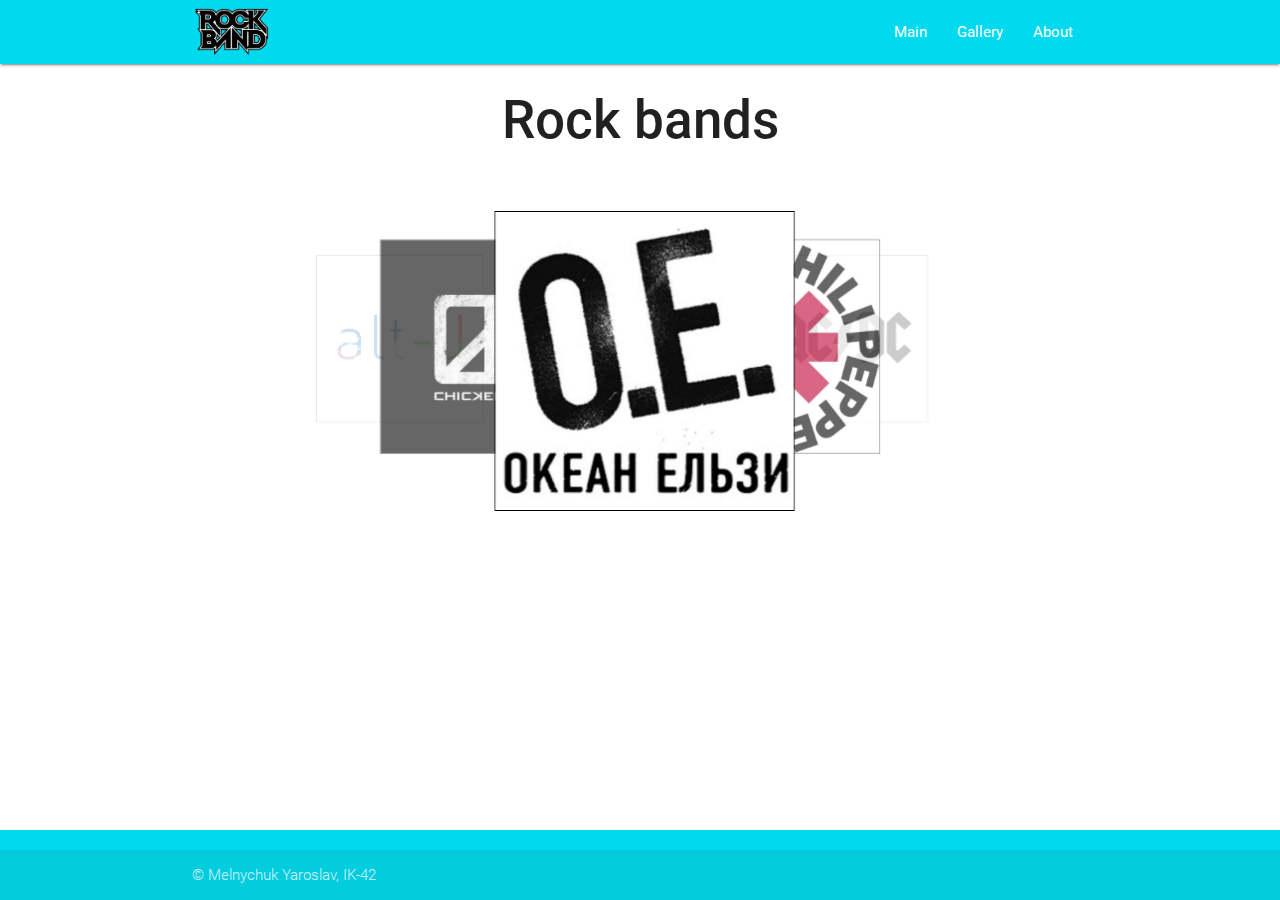
==== index.html @ 25e1ea0d "New Project" ====
<!DOCTYPE html>
<html>
<head>
	<title></title>

	<link rel="stylesheet" type="text/css" href="css/materialize.min.css">
	<link rel="stylesheet" type="text/css" href="css/materialize.css">
	<link rel="stylesheet" type="text/css" href="css/style.css">

	<script type="text/javascript" src="js/jquery-3.2.1.min.js"></script>
	<script type="text/javascript" src="js/materialize.min.js"></script>
	<script type="text/javascript" src="js/materialize.js"></script>
</head>

<body>	

	<script>
		$(document).ready(function(){
			$('.carousel').carousel();
		});
	</script>
</script>

<nav>
	<div class="nav-wrapper container">
		<a href="index.html"><img src="img/logo.png" width="9%"></a>
		<ul id="nav-mobile" class="right hide-on-med-and-down">
			<li><a href="index.html">Main</a></li>
			<li><a href="gallery.html">Gallery</a></li>
			<li><a href="about.html">About</a></li>
		</ul>
	</div>
</nav>

<main>

	<h2>Rock bands</h2>

	<div class="container">
		<div class="row">
			<div class="carousel">
				<a class="carousel-item" href="#one!"><img src="img/oe.jpg"></a>
				<a class="carousel-item" href="#two!"><img src="img/rhcp.jpeg"></a>
				<a class="carousel-item" href="#three!"><img src="img/acdc.jpg"></a>
				<a class="carousel-item" href="#four!"><img src="img/avicii.jpg"></a>
				<a class="carousel-item" href="#five!"><img src="img/queen.jpg"></a>
				<a class="carousel-item" href="#four!"><img src="img/muse.jpg"></a>
				<a class="carousel-item" href="#five!"><img src="img/greenday.jpg"></a>
				<a class="carousel-item" href="#four!"><img src="img/alt-j.jpg"></a>
				<a class="carousel-item" href="#five!"><img src="img/chickenfoot.jpg"></a>
			</div>
		</div>
	</div>

</main>

<footer class="page-footer">
	<div class="footer-copyright">
		<div class="container">
			&copy Melnychuk Yaroslav, IK-42
		</div>
	</div>
</footer>

</body>
</html>
---- css/style.css ----
body {
	/*background-image: url('../img/background.png');
	background-size: contain;*/
}

body {
	display: flex;
	min-height: 100vh;
	flex-direction: column;
}

main {
	flex: 1 0 auto;
}

nav {
	background-color: #00D9EE;
}

.page-footer {
	background-color: #00D9EE;
}

.card.gallery {
	opacity: 0.7;
}

.card.gallery:hover {
	opacity: 1;
	transition: opacity 0.4s linear; 
}

.about .card-image .card-title {
	font-weight: 500;
}

option span,
.card-action a {
	color: #00D9EE !important;
}

#submit {
	display: flex;
	justify-content: center;
}

.page-hidden {
	display: none;
}

.pagination li.active {
	background-color: #00D9EE;
}

.carousel .carousel-item img {
	border: 1px solid black;
	width: 150%;
}

.carousel {
	transform: translateX(-5%) translateY(-15%);
}

h2 {
	text-align: center;
	font-weight: 500;
}

p {
	text-align: justify;
}

.popup {
	width:1000px !important;
}

.popup img {
	float:left !important; 
	width: 450px !important; 
	margin-right: 20px !important;
}
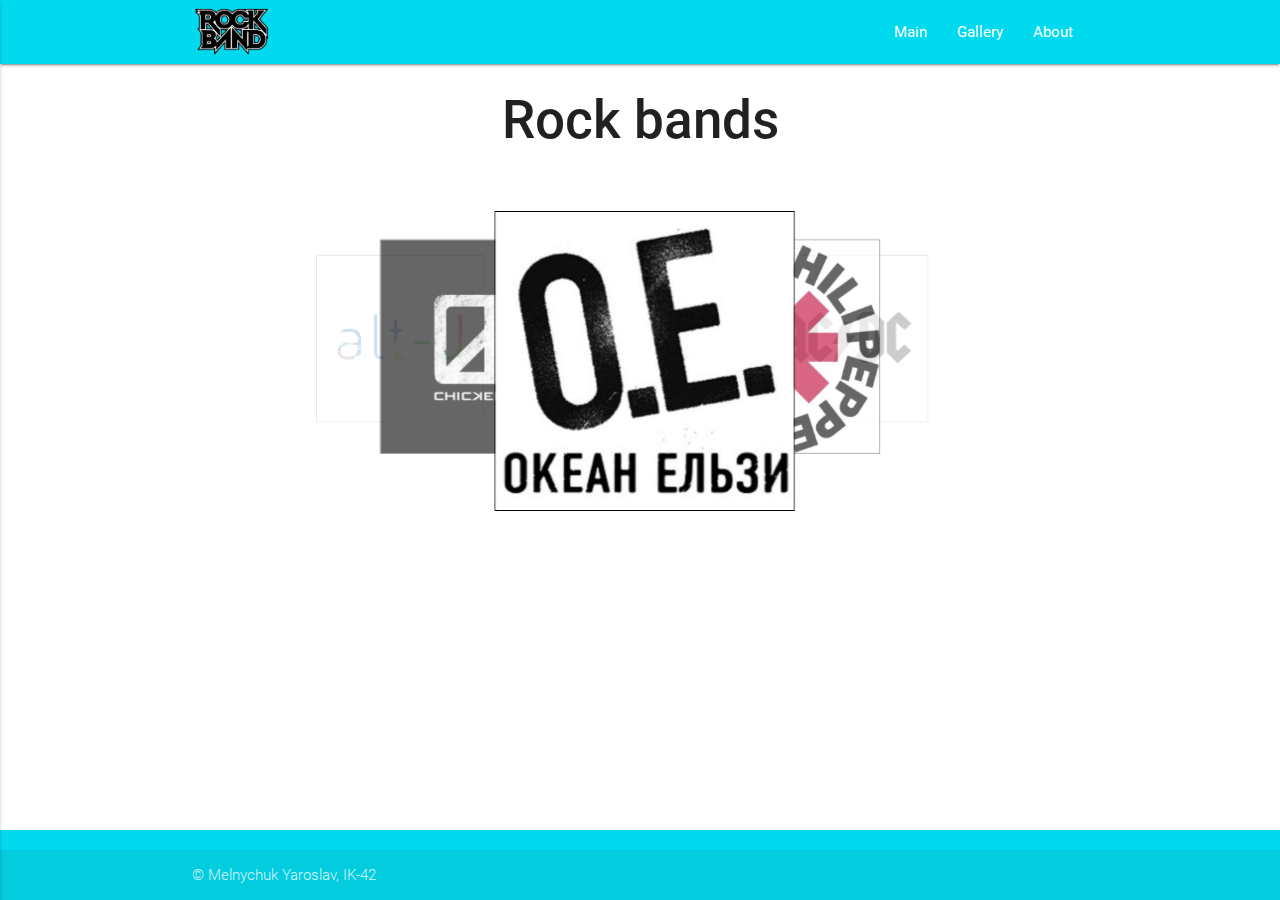
==== commit 7adb2fc6: "Робота над адаптивністю" ====
--- a/index.html
+++ b/index.html
@@ -1,66 +1,96 @@
 <!DOCTYPE html>
 <html>
 <head>
-	<title></title>
+	<title>Main page</title>
 
-	<link rel="stylesheet" type="text/css" href="css/materialize.min.css">
-	<link rel="stylesheet" type="text/css" href="css/materialize.css">
-	<link rel="stylesheet" type="text/css" href="css/style.css">
+	<meta charset="utf-8">
+	<meta name="viewport" content="width=device-width, initial-scale=1.0" />
+
+	<link href="http://fonts.googleapis.com/icon?family=Material+Icons" rel="stylesheet">
+	
+	<link type="text/css" rel="stylesheet" href="css/materialize.min.css" media="screen,projection" />
+	<link type="text/css" rel="stylesheet" href="css/style.css" media="screen,projection" />
 
 	<script type="text/javascript" src="js/jquery-3.2.1.min.js"></script>
 	<script type="text/javascript" src="js/materialize.min.js"></script>
-	<script type="text/javascript" src="js/materialize.js"></script>
 </head>
 
 <body>	
-
 	<script>
 		$(document).ready(function(){
 			$('.carousel').carousel();
 		});
 	</script>
-</script>
 
-<nav>
-	<div class="nav-wrapper container">
-		<a href="index.html"><img src="img/logo.png" width="9%"></a>
-		<ul id="nav-mobile" class="right hide-on-med-and-down">
-			<li><a href="index.html">Main</a></li>
-			<li><a href="gallery.html">Gallery</a></li>
-			<li><a href="about.html">About</a></li>
-		</ul>
-	</div>
-</nav>
+	<main>
+		<nav>
+			<div class="nav-wrapper container">
+				<a href="index.html"><img src="img/logo.png" width="9%"></a>
+				<ul id="nav-mobile" class="right hide-on-med-and-down">
+					<li><a href="index.html">Main</a></li>
+					<li><a href="gallery.html">Gallery</a></li>
+					<li><a href="about.html">About</a></li>
+				</ul>
+				<a href="#" data-activates="slide-out" class="button-collapse"><i class="material-icons">menu</i></a>
+			</div>
+		</nav>
 
-<main>
+		<ul id="slide-out" class="side-nav">
+			<li>
+				<img src="img/logo.png" width="50%" align="center">
+			</li>
+			<li><div class="divider"></div></li>       
+	        <li>
+	            <a href="index.html">Main page</a>
+	        </li>
+	        <li><div class="divider"></div></li>
+	        <li>
+	            <a href="gallery.html">Gallery</a>
+	        </li>
+	        <li><div class="divider"></div></li>
+	        <li>
+	            <a href="about.html">About us</a>
+	        </li>        	
+    	</ul> 
 
-	<h2>Rock bands</h2>
 
-	<div class="container">
-		<div class="row">
-			<div class="carousel">
-				<a class="carousel-item" href="#one!"><img src="img/oe.jpg"></a>
-				<a class="carousel-item" href="#two!"><img src="img/rhcp.jpeg"></a>
-				<a class="carousel-item" href="#three!"><img src="img/acdc.jpg"></a>
-				<a class="carousel-item" href="#four!"><img src="img/avicii.jpg"></a>
-				<a class="carousel-item" href="#five!"><img src="img/queen.jpg"></a>
-				<a class="carousel-item" href="#four!"><img src="img/muse.jpg"></a>
-				<a class="carousel-item" href="#five!"><img src="img/greenday.jpg"></a>
-				<a class="carousel-item" href="#four!"><img src="img/alt-j.jpg"></a>
-				<a class="carousel-item" href="#five!"><img src="img/chickenfoot.jpg"></a>
+		<h2>Rock bands</h2>
+
+		<div class="container">
+			<div class="row">
+				<div class="carousel">
+					<a class="carousel-item" href="#one!"><img src="img/oe.jpg"></a>
+					<a class="carousel-item" href="#two!"><img src="img/rhcp.jpeg"></a>
+					<a class="carousel-item" href="#three!"><img src="img/acdc.jpg"></a>
+					<a class="carousel-item" href="#four!"><img src="img/avicii.jpg"></a>
+					<a class="carousel-item" href="#five!"><img src="img/queen.jpg"></a>
+					<a class="carousel-item" href="#four!"><img src="img/muse.jpg"></a>
+					<a class="carousel-item" href="#five!"><img src="img/greenday.jpg"></a>
+					<a class="carousel-item" href="#four!"><img src="img/alt-j.jpg"></a>
+					<a class="carousel-item" href="#five!"><img src="img/chickenfoot.jpg"></a>
+				</div>
 			</div>
 		</div>
-	</div>
 
-</main>
+	</main>
 
-<footer class="page-footer">
-	<div class="footer-copyright">
-		<div class="container">
-			&copy Melnychuk Yaroslav, IK-42
+	<footer class="page-footer">
+		<div class="footer-copyright">
+			<div class="container">
+				&copy Melnychuk Yaroslav, IK-42
+			</div>
 		</div>
-	</div>
-</footer>
+	</footer>
+
+	<script>
+		$('.button-collapse').sideNav({
+	      menuWidth: 300, // Default is 300
+	      edge: 'left', // Choose the horizontal origin
+	      closeOnClick: true, // Closes side-nav on <a> clicks, useful for Angular/Meteor
+	      draggable: true // Choose whether you can drag to open on touch screens
+	  }
+	  );
+	</script>
 
 </body>
 </html>--- a/css/style.css
+++ b/css/style.css
@@ -78,4 +78,34 @@
 	float:left !important; 
 	width: 450px !important; 
 	margin-right: 20px !important;
-}+}
+
+@media (max-width: 601px) {
+	.nav-wrapper img {
+		float: right;
+		width: 20% !important;
+	}
+
+	.nav-wrapper {
+		display: flex;
+		flex-direction: row-reverse;
+		align-items: center;
+	}
+
+	.side-nav li:first-child {
+		display: flex;
+		justify-content: center;
+		align-items: center;
+	}
+
+	.popup {
+		width: 10% !important;
+	}
+
+	.popup img {
+		width: 90% !important;
+		margin-left: 15px;
+		margin-bottom: 5px: 
+	}
+}
+
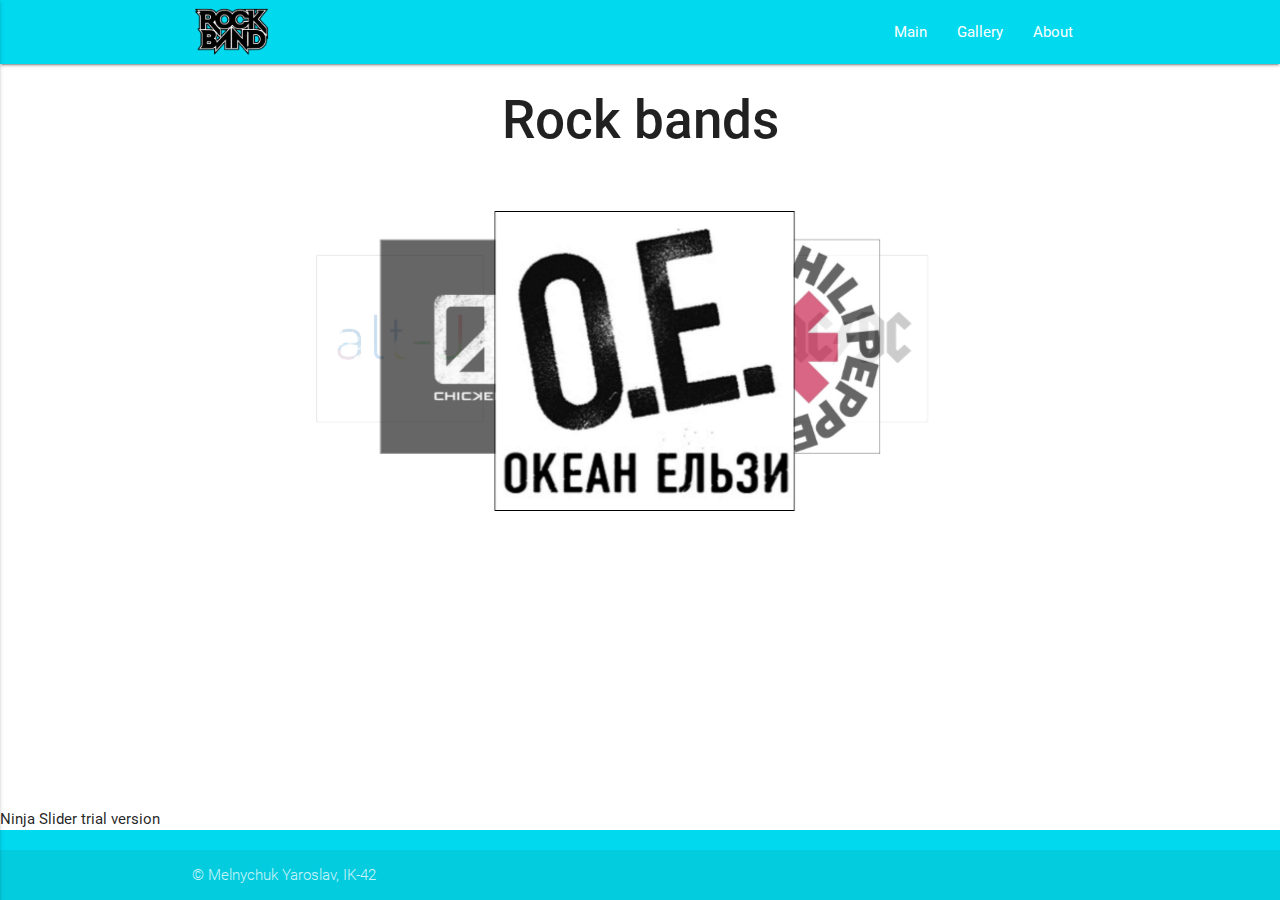
==== commit e7293f67: "DEAL WITH IT !!" ====
--- a/index.html
+++ b/index.html
@@ -10,15 +10,21 @@
 	
 	<link type="text/css" rel="stylesheet" href="css/materialize.min.css" media="screen,projection" />
 	<link type="text/css" rel="stylesheet" href="css/style.css" media="screen,projection" />
+	<link rel="stylesheet" type="text/css" href="css/slider.css">
 
 	<script type="text/javascript" src="js/jquery-3.2.1.min.js"></script>
 	<script type="text/javascript" src="js/materialize.min.js"></script>
+	<script type="text/javascript" src="js/slider.js"></script>
 </head>
 
 <body>	
 	<script>
 		$(document).ready(function(){
 			$('.carousel').carousel();
+		});
+
+		$(document).ready(function(){
+			$('.slider').slider();
 		});
 	</script>
 
@@ -40,37 +46,72 @@
 				<img src="img/logo.png" width="50%" align="center">
 			</li>
 			<li><div class="divider"></div></li>       
-	        <li>
-	            <a href="index.html">Main page</a>
-	        </li>
-	        <li><div class="divider"></div></li>
-	        <li>
-	            <a href="gallery.html">Gallery</a>
-	        </li>
-	        <li><div class="divider"></div></li>
-	        <li>
-	            <a href="about.html">About us</a>
-	        </li>        	
-    	</ul> 
+			<li>
+				<a href="index.html">Main page</a>
+			</li>
+			<li><div class="divider"></div></li>
+			<li>
+				<a href="gallery.html">Gallery</a>
+			</li>
+			<li><div class="divider"></div></li>
+			<li>
+				<a href="about.html">About us</a>
+			</li>        	
+		</ul> 
 
 
 		<h2>Rock bands</h2>
 
-		<div class="container">
+		<div class="container" id="slider0">
 			<div class="row">
 				<div class="carousel">
-					<a class="carousel-item" href="#one!"><img src="img/oe.jpg"></a>
-					<a class="carousel-item" href="#two!"><img src="img/rhcp.jpeg"></a>
-					<a class="carousel-item" href="#three!"><img src="img/acdc.jpg"></a>
-					<a class="carousel-item" href="#four!"><img src="img/avicii.jpg"></a>
-					<a class="carousel-item" href="#five!"><img src="img/queen.jpg"></a>
-					<a class="carousel-item" href="#four!"><img src="img/muse.jpg"></a>
-					<a class="carousel-item" href="#five!"><img src="img/greenday.jpg"></a>
-					<a class="carousel-item" href="#four!"><img src="img/alt-j.jpg"></a>
-					<a class="carousel-item" href="#five!"><img src="img/chickenfoot.jpg"></a>
+					<a class="carousel-item" href="http://www.okeanelzy.com/" target="_self"><img src="img/oe.jpg"></a>
+					<a class="carousel-item" href="http://redhotchilipeppers.com/" target="_self"><img src="img/rhcp.jpeg"></a>
+					<a class="carousel-item" href="http://www.acdc.com/" target="_self"><img src="img/acdc.jpg"></a>
+					<a class="carousel-item" href="http://www.avicii.com/" target="_self"><img src="img/avicii.jpg"></a>
+					<a class="carousel-item" href="http://www.queenonline.com/"><img src="img/queen.jpg"></a>
+					<a class="carousel-item" href="http://muse.mu/" target="_self"><img src="img/muse.jpg"></a>
+					<a class="carousel-item" href="http://www.greenday.com/" target="_self"><img src="img/greenday.jpg"></a>
+					<a class="carousel-item" href="http://www.altjband.com/" target="_self"><img src="img/alt-j.jpg"></a>
+					<a class="carousel-item" href="http://www.chickenfoot.us/" target="_self"><img src="img/chickenfoot.jpg"></a>
 				</div>
+
 			</div>
-		</div>
+		</div>		
+
+		<div id="slider">
+	        <div class="slider-inner">
+	            <ul>
+	                <li>
+	                    <a class="ns-img" href="img/oe.jpg"></a>
+	                </li>
+	                <li>
+	                    <a class="ns-img" href="img/rhcp.jpeg"></a>
+	                </li>
+	                <li>
+	                    <a class="ns-img" href="img/acdc.jpg"></a>
+	                </li>
+	                <li>
+	                    <a class="ns-img" href="img/avicii.jpg"></a>
+	                </li>
+	                <li>
+	                    <a class="ns-img" href="img/queen.jpg"></a>
+	                </li>
+	                <li>
+	                    <a class="ns-img" href="img/muse.jpg"></a>
+	                </li>
+	                <li>
+	                    <a class="ns-img" href="img/greenday.jpg"></a>
+	                </li>
+	                <li>
+	                    <a class="ns-img" href="img/alt-j.jpg"></a>
+	                </li>
+	                <li>
+	                    <a class="ns-img" href="img/chickenfoot.jpg"></a>
+	                </li>
+	            </ul>
+	        </div>
+	    </div>
 
 	</main>
 
--- a/css/style.css
+++ b/css/style.css
@@ -80,7 +80,7 @@
 	margin-right: 20px !important;
 }
 
-@media (max-width: 601px) {
+@media (max-width: 601px) {	
 	.nav-wrapper img {
 		float: right;
 		width: 20% !important;
@@ -98,14 +98,17 @@
 		align-items: center;
 	}
 
-	.popup {
-		width: 10% !important;
+	.carousel {
+		display: none;
 	}
 
-	.popup img {
-		width: 90% !important;
-		margin-left: 15px;
-		margin-bottom: 5px: 
+	#slider0 {
+		display: none;
 	}
 }
 
+@media (min-width: 602px) {
+	#slider {
+		display: none;
+	}
+}
--- a/css/slider.css
+++ b/css/slider.css
@@ -0,0 +1,292 @@
+/* Visit http://www.menucool.com/responsive-slider for instructions */
+
+#slider {
+    width:100%;
+    /*background:#191919;*/
+    padding: 30px 0;
+
+    margin:0 auto;
+    overflow:hidden;
+    box-sizing:border-box;
+}
+
+#slider.fullscreen {
+    background:#000;
+}
+
+
+#slider .fs-icon {
+    top:6px;
+    right:6px;
+    width:60px;
+    height:26px;
+    background: rgba(0,0,0,0.2);
+    z-index:2;
+    color:white;
+    text-align:center;
+    font:bold 11px/26px arial;
+    border:1px solid rgba(255,255,255,0.3);
+    border-radius:2px;
+    opacity:0;
+    -webkit-transition:opacity 0.8s;
+    transition:opacity 0.8s;
+}
+
+#slider .slider-inner:hover .fs-icon,
+#slider.fullscreen .fs-icon {
+    opacity: 1;
+}
+#slider.fullscreen div.fs-icon {
+    right:30px;
+}
+
+#slider .fs-icon::before {      
+    content:"EXPAND";
+    display:block;
+}
+
+#slider.fullscreen .fs-icon::before {
+    content:"CLOSE";
+}
+
+
+#slider .slider-inner {
+    max-width:600px;
+    margin:0 auto;/*center-aligned */
+    font-size:0px;
+    position:relative;
+    box-sizing:border-box;
+}
+
+#slider.fullscreen .slider-inner {
+    width:95%;
+    max-width:800px;
+}
+
+#slider ul {
+    position:relative;
+    list-style:none;
+    padding:0;
+    box-sizing:border-box;
+}
+
+#slider li {
+    
+    width:100%;
+    height:100%;
+    top:0;
+    left:0;
+    position: absolute;
+    font-size:12px;
+    list-style:none;
+    margin:0;
+    padding:0;
+    opacity:0;
+    overflow:hidden;
+    box-sizing:border-box;
+}
+
+#slider li.ns-show {
+    opacity:1;
+}
+
+
+
+/* --------- slider image ------- */  
+#slider .ns-img {
+    /*background-color:rgba(0,0,0,0.3);*/
+    background-size:contain;/*Note: If transitionType is zoom, it will be overridden to cover.*/
+
+    /*decorate border*/
+    box-shadow: inset 0 0 2px rgba(255,255,255,.3);
+    border-radius:6px;
+
+    cursor:default;
+    display:block;
+    position: absolute;
+    width:100%;
+    height:100%;
+    background-repeat:no-repeat;
+    background-position:center center;
+}
+
+
+/*---------- Captions -------------------*/
+#slider .caption {
+    padding:20px 40px;
+    margin:auto;
+    left:0;right:0;
+    top:auto;bottom:0px;
+    width:auto;
+    text-align:right;
+    font-family:sans-serif;
+    font-size:11px;
+    color:rgba(255,255,255,0.2);
+    background:none;
+    /*background:rgba(0,0,0,0.12);*/
+    position:absolute;
+    box-sizing:border-box;
+}
+#slider li .cap1 {
+    color:rgba(255,255,255,0.5);
+    font:bold 32px arial;
+    text-align:center;
+
+    opacity:0;
+    bottom:40%;
+    -webkit-transition:bottom 1.3s, opacity 1s;
+    transition:bottom 1.3s, opacity 1s;
+}
+
+/*The cap1 of the current slide */
+#slider li[class*='-'] .cap1 {
+    opacity:1;
+    bottom:20%;
+}
+#slider li .cap2 {
+    color:rgba(255, 162, 0, 0.5);
+    font-size:23px;
+    bottom:15%;
+    -webkit-transition-delay: 1s;
+    transition-delay: 1s;
+}
+
+/*The cap2 of the current slide */
+#slider li[class*='-s'] .cap2 {
+    bottom:10%;
+}
+
+
+/* ---------Arrow buttons ------- */   
+/* The arrow button id should be: slider id + ("-prev", "-next", and "-pause-play") */ 
+#slider-pause-play { display:none;}  
+
+#slider-prev, #slider-next
+{
+    position: absolute;
+    display:inline-block;
+    width:42px;
+    height:56px;
+    line-height:56px;
+    top: 50%;
+    margin-top:-51px;/*pager's height should also be counted*/
+    background-color:rgba(0,0,0,0.4);
+    background-color:#ccc\9;/*IE8 hack*/
+    backface-visibility:hidden;
+    color:white;
+    overflow:hidden;
+    white-space:nowrap;
+    -webkit-user-select: none;
+    user-select:none;
+    border-radius:2px;
+    z-index:10;
+    opacity:0.3; 
+    font-family:sans-serif;   
+    font-size:13px;
+    cursor:pointer;
+    -webkit-transition:all 0.7s;
+    transition:all 0.7s;
+}
+
+.slider-inner:hover #slider-prev, .slider-inner:hover #slider-next {
+    opacity:1;
+}
+
+
+#slider-prev {
+    left: -42px; /*set it with a positive value if .slider-inner does not have max-width setting.*/
+}
+#slider-next {
+    right: -42px;
+}
+
+/* arrows */
+#slider-prev::before, #slider-next::before {
+    position: absolute;
+    top: 17px;
+    content: "";
+    display: inline-block;
+    width: 20px;
+    height: 20px;
+    border-left: 2px solid white;
+    border-top: 2px solid white;
+    backface-visibility:hidden;
+}
+
+#slider-prev::before {
+    -ms-transform:rotate(-45deg);/*IE 9*/
+    -webkit-transform:rotate(-45deg);
+    transform: rotate(-45deg);
+    right:4px;
+}
+
+#slider-next::before {
+    -ms-transform:rotate(135deg);/*IE 9*/
+    -webkit-transform:rotate(135deg);
+    transform: rotate(135deg);
+    left:4px;
+}
+
+
+/*pagination num within the arrow buttons*/
+#slider-prev div, #slider-next div {display:none;}
+
+
+/*------ pager(nav bullets) ------*/      
+/* The pager id should be: slider id + "-pager" */
+/* #slider-pager { display:none;}*/
+#slider-pager
+{
+    padding-top:30px; /* set the distance away from the slider */
+    margin:0 auto; /* center align */
+    text-align:center;
+    display:table;
+    font-size:0;
+}
+         
+#slider-pager a 
+{
+    display:inline-block;
+    width: 10px;
+    height: 10px;
+    background-color: #CCC;
+    font-size:0; /* Non-zero will show the index num */
+    margin:2px 6px;
+    cursor:pointer;
+    border-radius:10px;
+    box-shadow:inset 0 1px 3px #666666;
+}
+
+#slider-pager a:hover 
+{
+    opacity:0.6;
+}
+#slider-pager a.active 
+{
+    background-color:#1293dc;
+    box-shadow:inset 0 1px 3px -1px #28b4ea,0 1px 1px rgba(0,0,0,.5);
+}
+
+   
+
+#slider-pager, #slider-prev, #slider-next, #slider-pause-play
+{
+    -webkit-touch-callout: none;
+    -webkit-user-select: none;
+    user-select: none;
+}
+
+
+/*Responsive settings*/
+@media only screen and (max-width:600px){
+
+    /*#slider-prev, #slider-next, #slider-pager {
+        display:none;
+    }*/
+
+    
+    #slider li .cap1 {
+        font-size:20px;
+    }
+}
+
